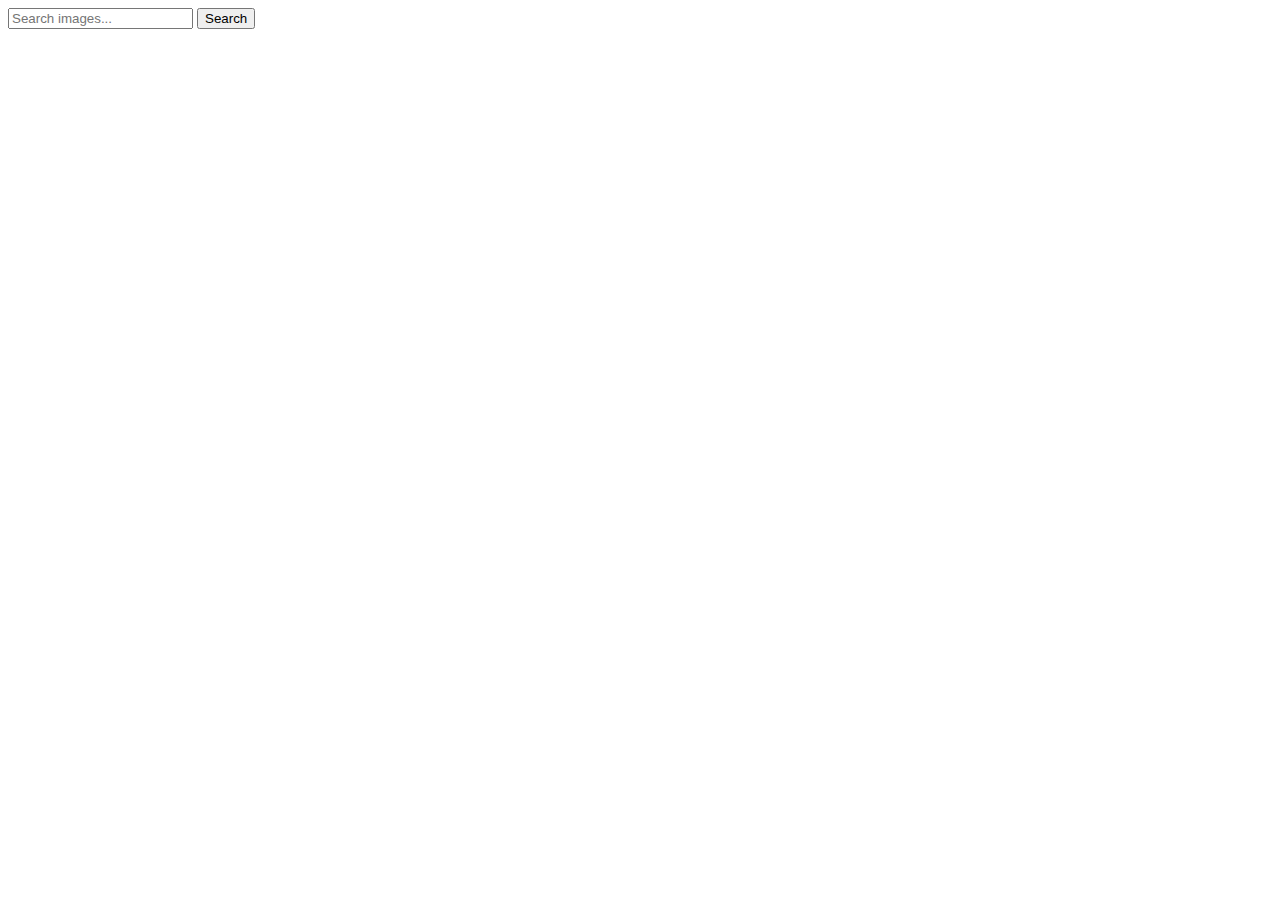
==== index.html @ c383fb4f "Deploying to gh-pages from @ Cheastear/goit-js-hw-12@c5cb2914e78d8d260647017633fdeaaf2d20869f 🚀" ====
<!DOCTYPE html>
<html lang="en">
  <head>
    <meta charset="UTF-8" />
    <meta name="viewport" content="width=device-width, initial-scale=1.0" />
    <title>Vanilla App Template</title>
    
    <script type="module" crossorigin src="/goit-js-hw-11/commonHelpers.js"></script>
    <link rel="modulepreload" crossorigin href="/goit-js-hw-11/assets/vendor-8c59ed88.js">
    <link rel="stylesheet" href="/goit-js-hw-11/assets/vendor-1cd1f9d9.css">
    <link rel="stylesheet" href="/goit-js-hw-11/assets/index-3511a12d.css">
  </head>
  <body>
    <form class="search-bar">
      <input name="search-text" type="text" placeholder="Search images..."/>
      <button type="submit">Search</button>
    </form>
    <div class="gallery">
      
    </div>
    
    
    
  </body>
</html>
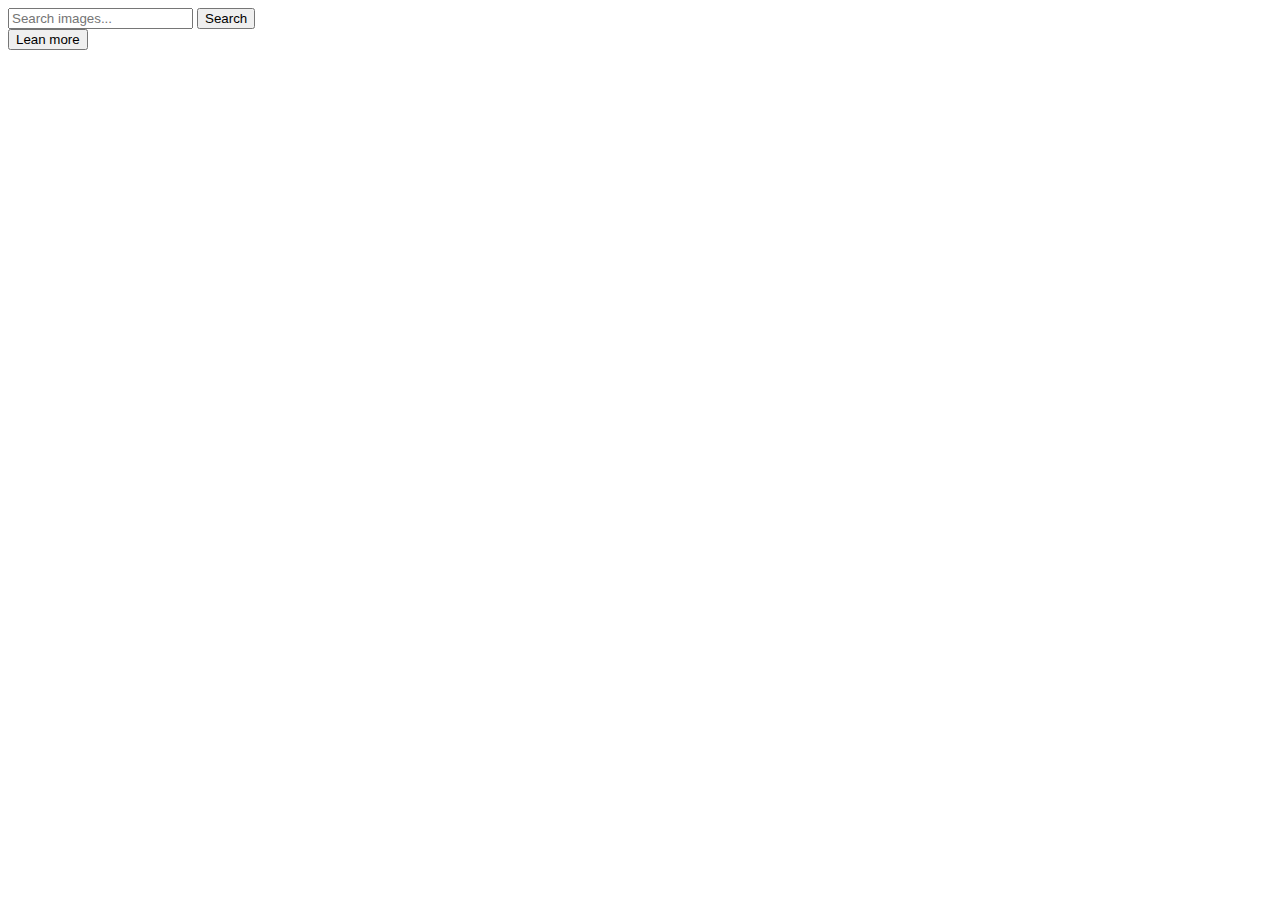
==== commit 303de014: "Deploying to gh-pages from @ Cheastear/goit-js-hw-12@55ba7ce353d662f178617bcb824d42db465ae186 🚀" ====
--- a/index.html
+++ b/index.html
@@ -5,10 +5,10 @@
     <meta name="viewport" content="width=device-width, initial-scale=1.0" />
     <title>Vanilla App Template</title>
     
-    <script type="module" crossorigin src="/goit-js-hw-11/commonHelpers.js"></script>
-    <link rel="modulepreload" crossorigin href="/goit-js-hw-11/assets/vendor-8c59ed88.js">
-    <link rel="stylesheet" href="/goit-js-hw-11/assets/vendor-1cd1f9d9.css">
-    <link rel="stylesheet" href="/goit-js-hw-11/assets/index-3511a12d.css">
+    <script type="module" crossorigin src="/goit-js-hw-12/commonHelpers.js"></script>
+    <link rel="modulepreload" crossorigin href="/goit-js-hw-12/assets/vendor-c493984e.js">
+    <link rel="stylesheet" href="/goit-js-hw-12/assets/vendor-1cd1f9d9.css">
+    <link rel="stylesheet" href="/goit-js-hw-12/assets/index-bcf960a4.css">
   </head>
   <body>
     <form class="search-bar">
@@ -18,6 +18,9 @@
     <div class="gallery">
       
     </div>
+    <button type="button" class="leanMore">Lean more</button>
+    <span class="loader"></span>
+
     
     
     
